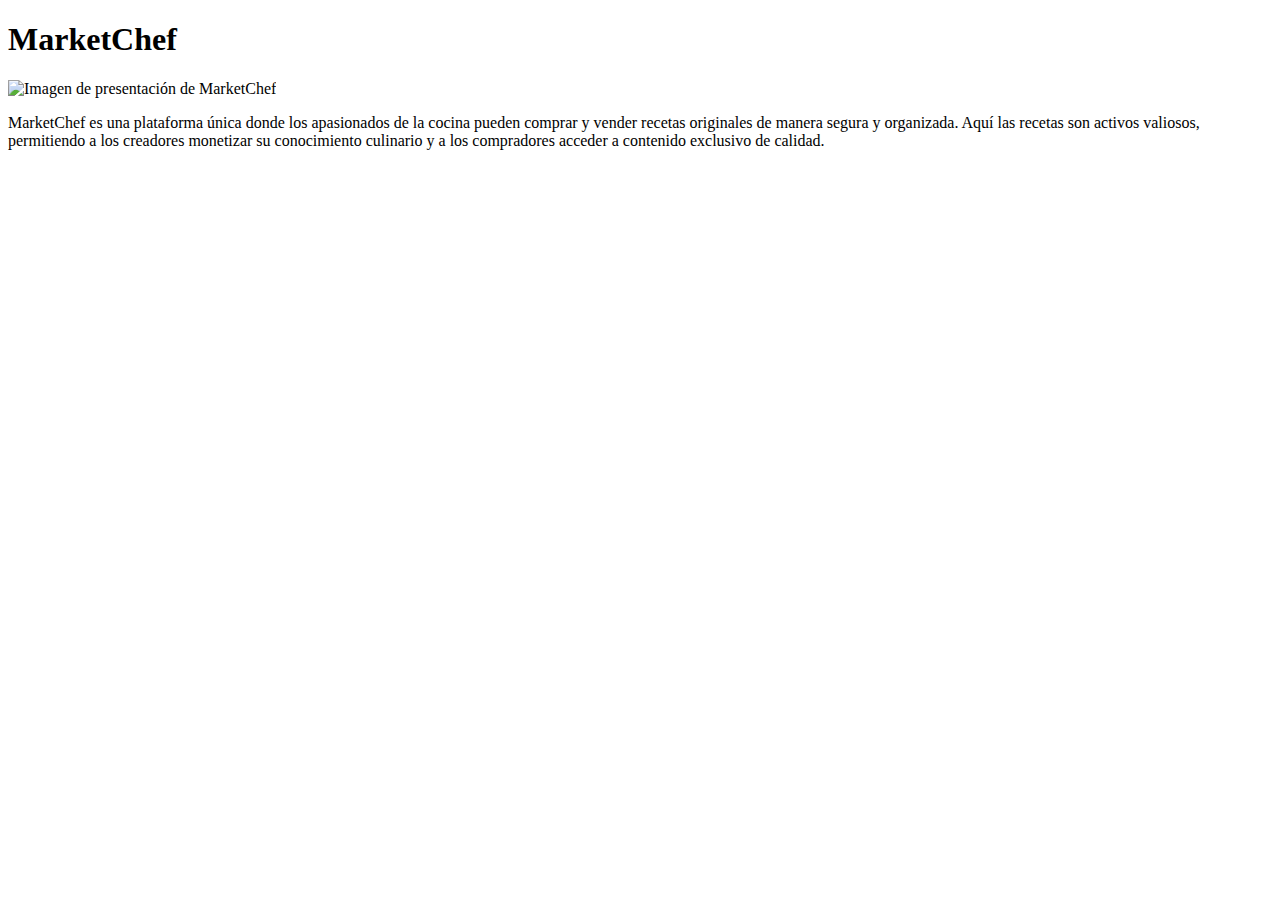
==== HTML/index.html @ 036f840d "Cambios en main David" ====
<!DOCTYPE html>
<html lang="es">
<head>
    <meta charset="UTF-8">
    <meta name="viewport" content="width=device-width, initial-scale=1.0">
    <title>MarketChef</title>
</head>
<body>

    <h1>
        MarketChef
    </h1>

    <div class="container">
        <img src="tu-imagen-aqui.jpg" alt="Imagen de presentación de MarketChef">
        <p>
            MarketChef es una plataforma única donde los apasionados de la cocina pueden 
            comprar y vender recetas originales de manera segura y organizada.
            Aquí las recetas son activos valiosos, permitiendo a los creadores monetizar su conocimiento 
            culinario y a los compradores acceder a contenido exclusivo de calidad.
        </p>
    </div>

</body>
</html>
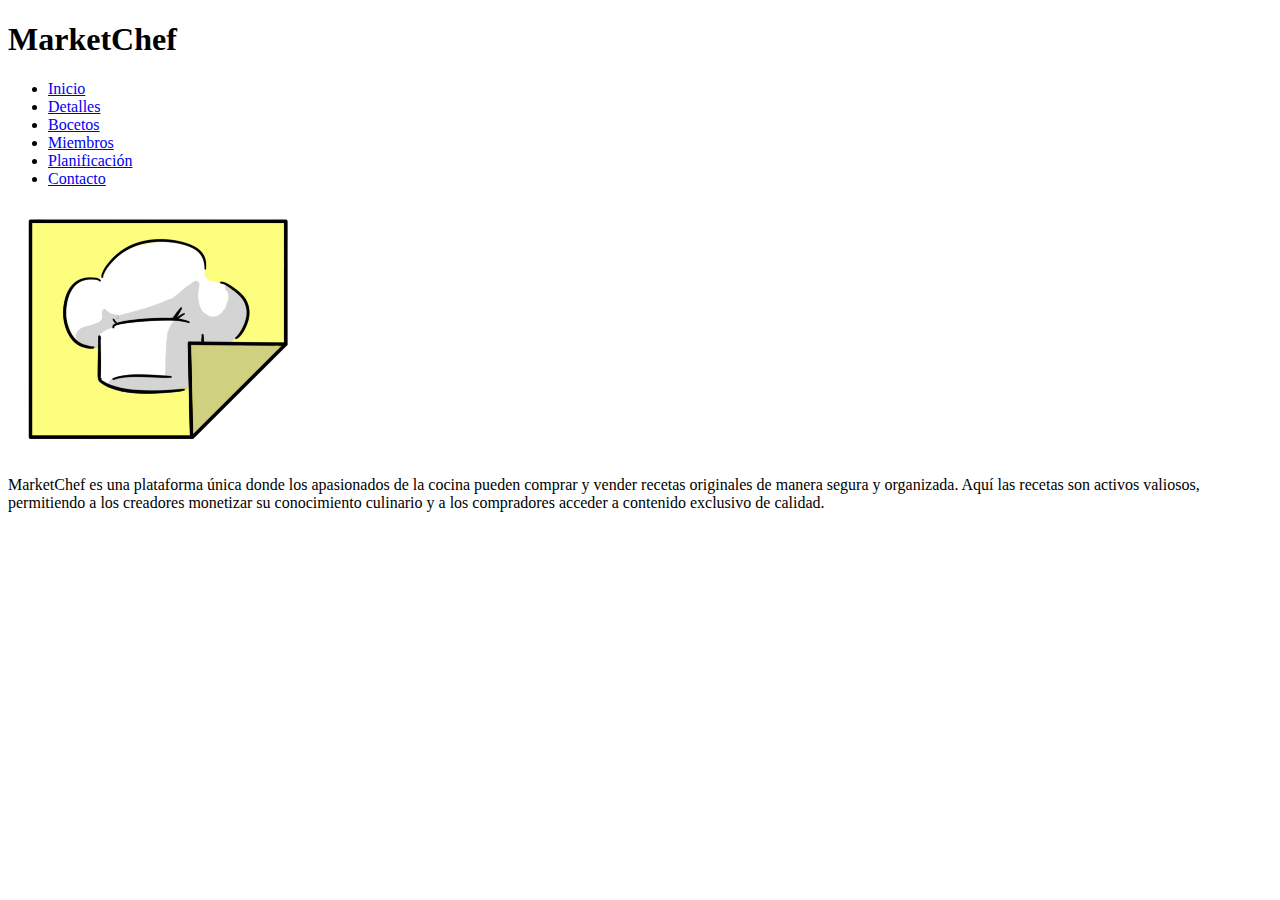
==== commit 47437439: "Fusion previo a eliminacion de ramas" ====
--- a/HTML/index.html
+++ b/HTML/index.html
@@ -11,8 +11,19 @@
         MarketChef
     </h1>
 
+    <nav>
+        <ul>
+            <li><a href="index.html">Inicio</a></li>
+            <li><a href="detalles.html">Detalles</a></li>
+            <li><a href="bocetos.html">Bocetos</a></li>
+            <li><a href="miembros.html">Miembros</a></li>
+            <li><a href="planificacion.html">Planificación</a></li>
+            <li><a href="contacto.html">Contacto</a></li>
+        </ul>
+    </nav>
+
     <div class="container">
-        <img src="tu-imagen-aqui.jpg" alt="Imagen de presentación de MarketChef">
+        <img src="img/Logo.png" alt="Imagen de presentación de MarketChef" width="300">
         <p>
             MarketChef es una plataforma única donde los apasionados de la cocina pueden 
             comprar y vender recetas originales de manera segura y organizada.
